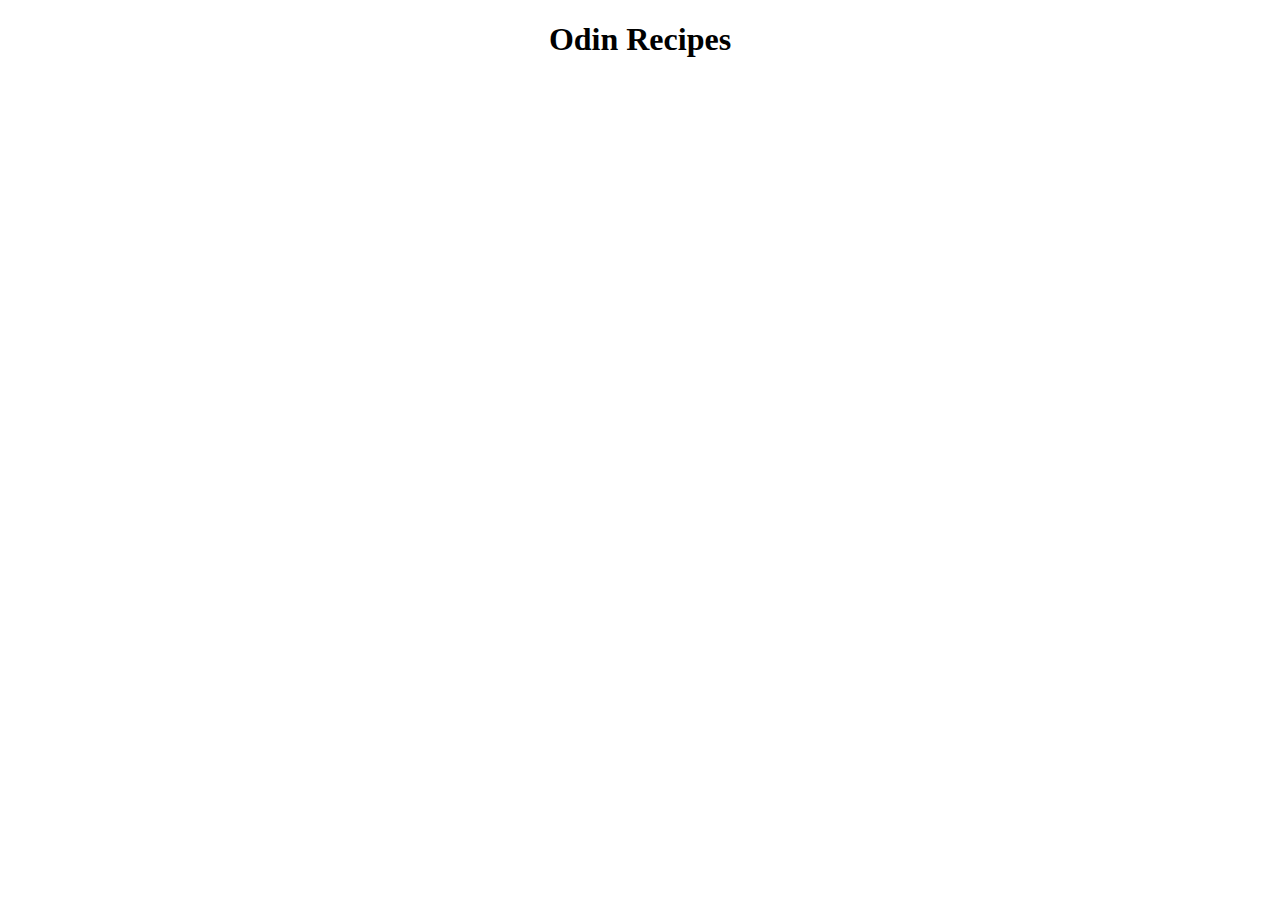
==== index.html @ be1af2d8 "Add heading to index.html" ====
<!DOCTYPE html>
<html>
    <head>
        
        <meta charset="utf-8">
        <title>Odin Recipes</title>

    </head>
    <style>
        h1{text-align: center;}
    </style>
    <body>
        <h1>Odin Recipes</h1>
    </body>
</html>
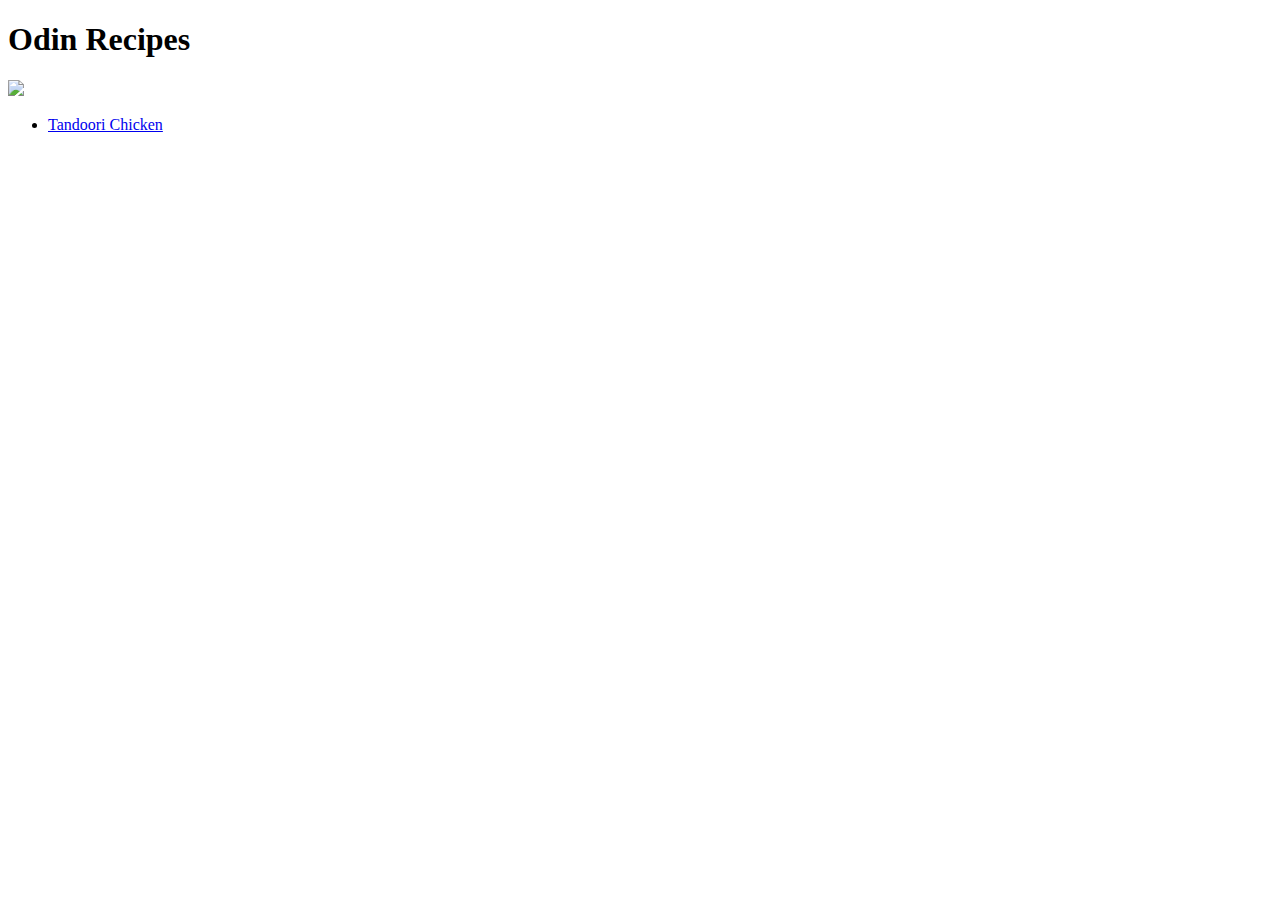
==== commit a43891d8: "Update index.html" ====
--- a/index.html
+++ b/index.html
@@ -6,10 +6,14 @@
         <title>Odin Recipes</title>
 
     </head>
-    <style>
-        h1{text-align: center;}
-    </style>
+
     <body>
         <h1>Odin Recipes</h1>
+        <img src="./gif/time-to-cook.gif">
+
+        <ul>
+            <li><a href="./recipes/tandoori-chicken.html">Tandoori Chicken</a></li>
+        </ul>
+
     </body>
 </html>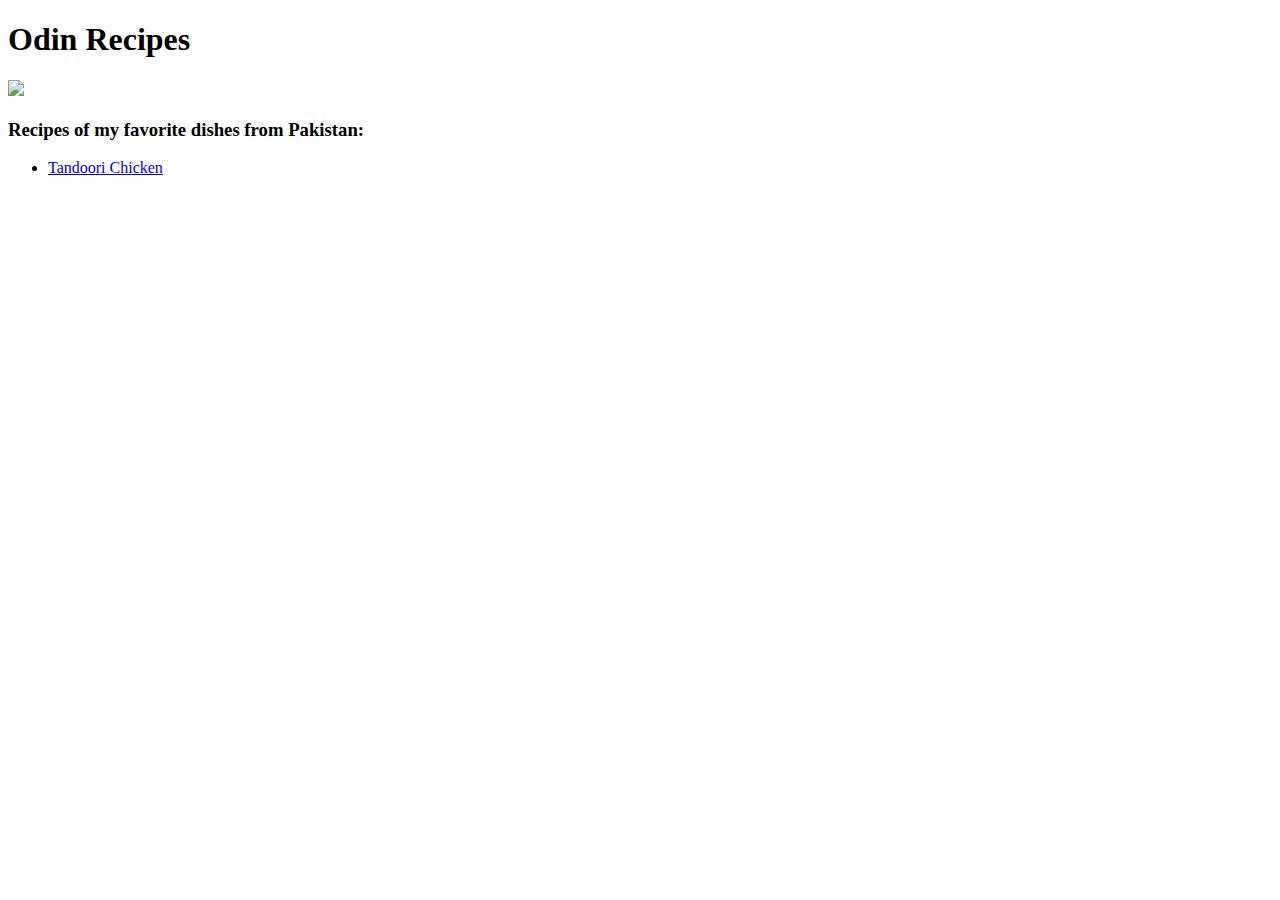
==== commit 94b7da33: "Add images folder and update tandoori-chicken.html" ====
--- a/index.html
+++ b/index.html
@@ -11,6 +11,7 @@
         <h1>Odin Recipes</h1>
         <img src="./gif/time-to-cook.gif">
 
+        <h3>Recipes of my favorite dishes from Pakistan: </h3>
         <ul>
             <li><a href="./recipes/tandoori-chicken.html">Tandoori Chicken</a></li>
         </ul>
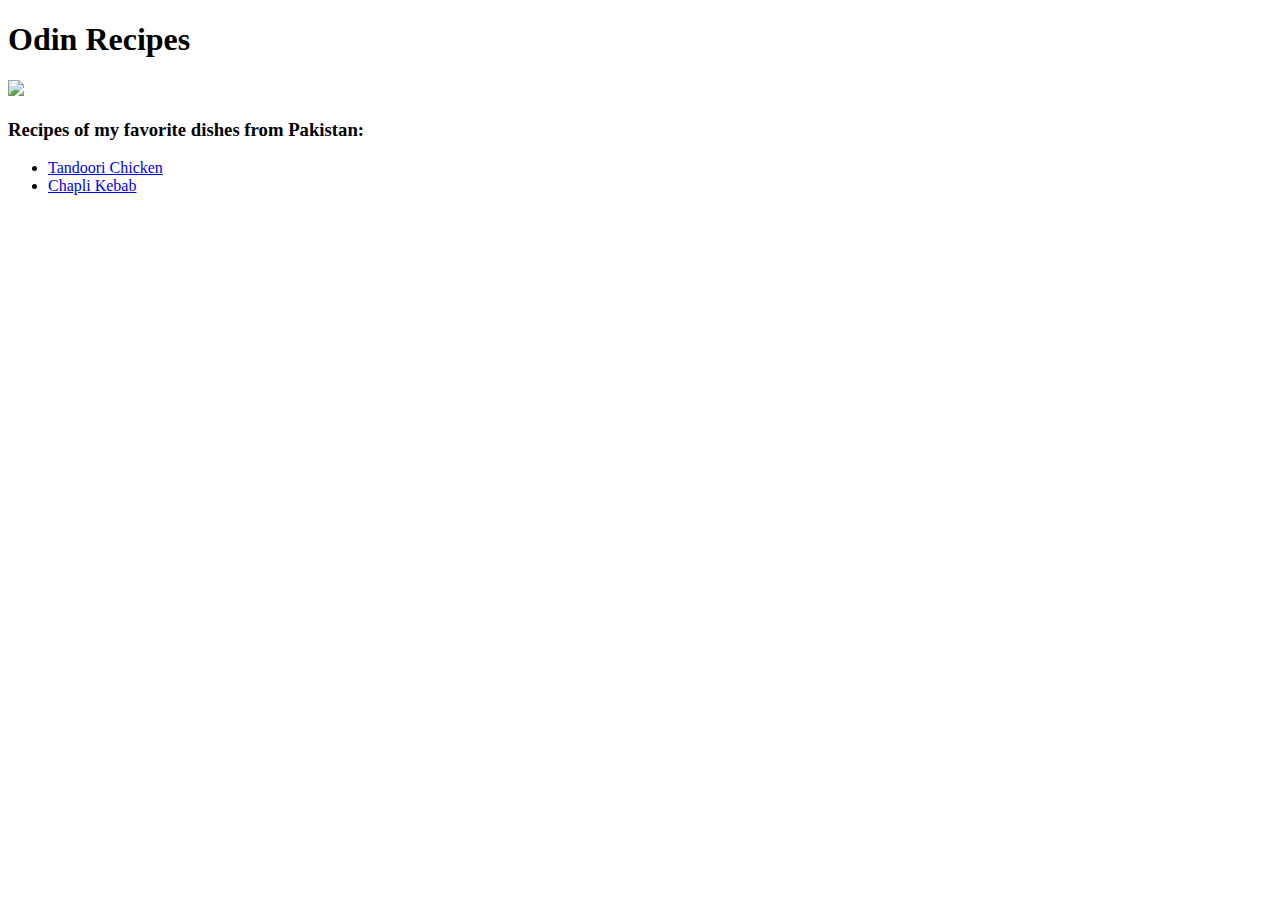
==== commit 8bde9290: "Create chapli-kebab.html" ====
--- a/index.html
+++ b/index.html
@@ -14,6 +14,7 @@
         <h3>Recipes of my favorite dishes from Pakistan: </h3>
         <ul>
             <li><a href="./recipes/tandoori-chicken.html">Tandoori Chicken</a></li>
+            <li><a href="./recipes/chapli-kebab.html">Chapli Kebab</a></li>
         </ul>
 
     </body>
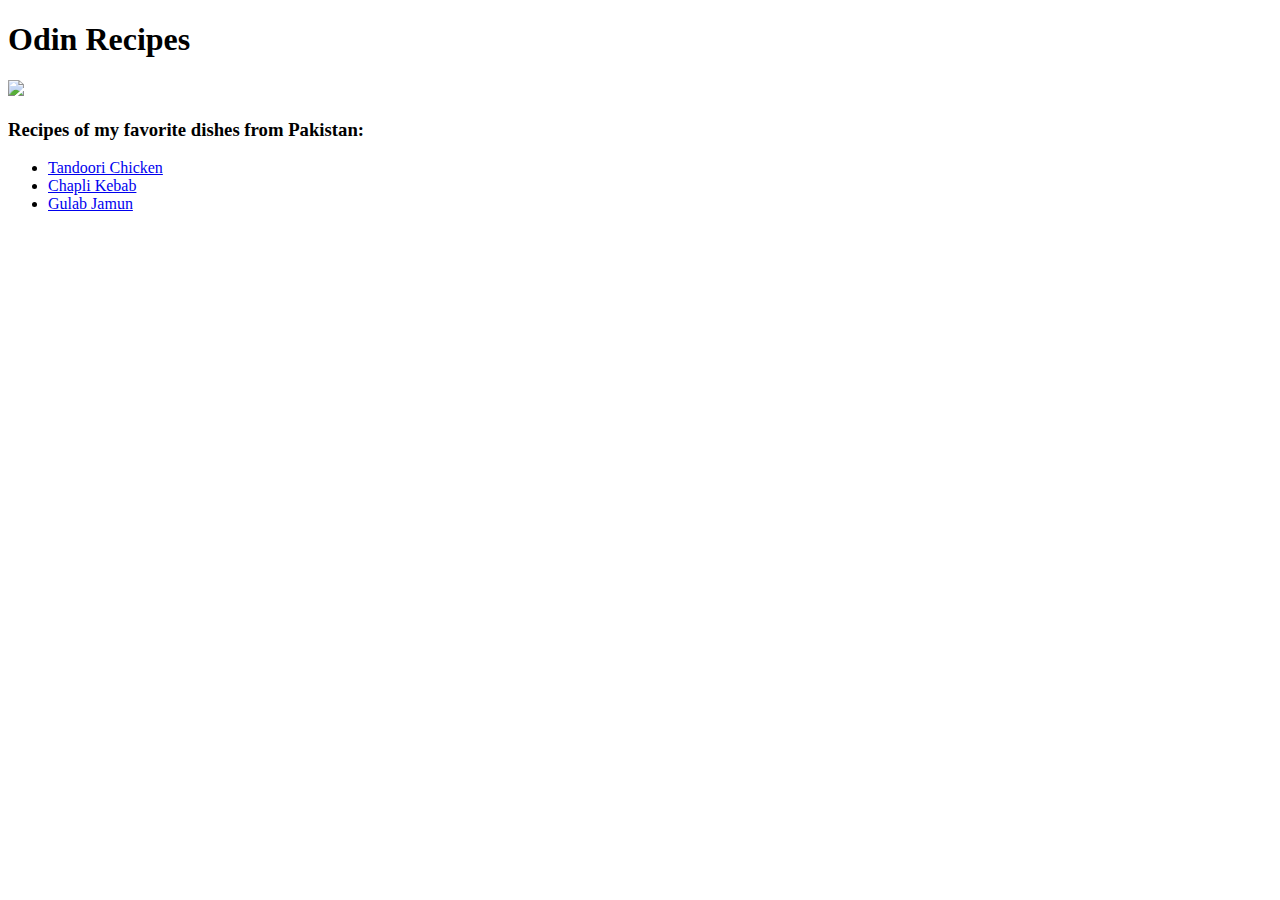
==== commit 037bce97: "Create gulab-jamun.html and add Gulab Jamun image" ====
--- a/index.html
+++ b/index.html
@@ -15,6 +15,7 @@
         <ul>
             <li><a href="./recipes/tandoori-chicken.html">Tandoori Chicken</a></li>
             <li><a href="./recipes/chapli-kebab.html">Chapli Kebab</a></li>
+            <li><a href="./recipes/gulab-jamun.html">Gulab Jamun</a></li>
         </ul>
 
     </body>
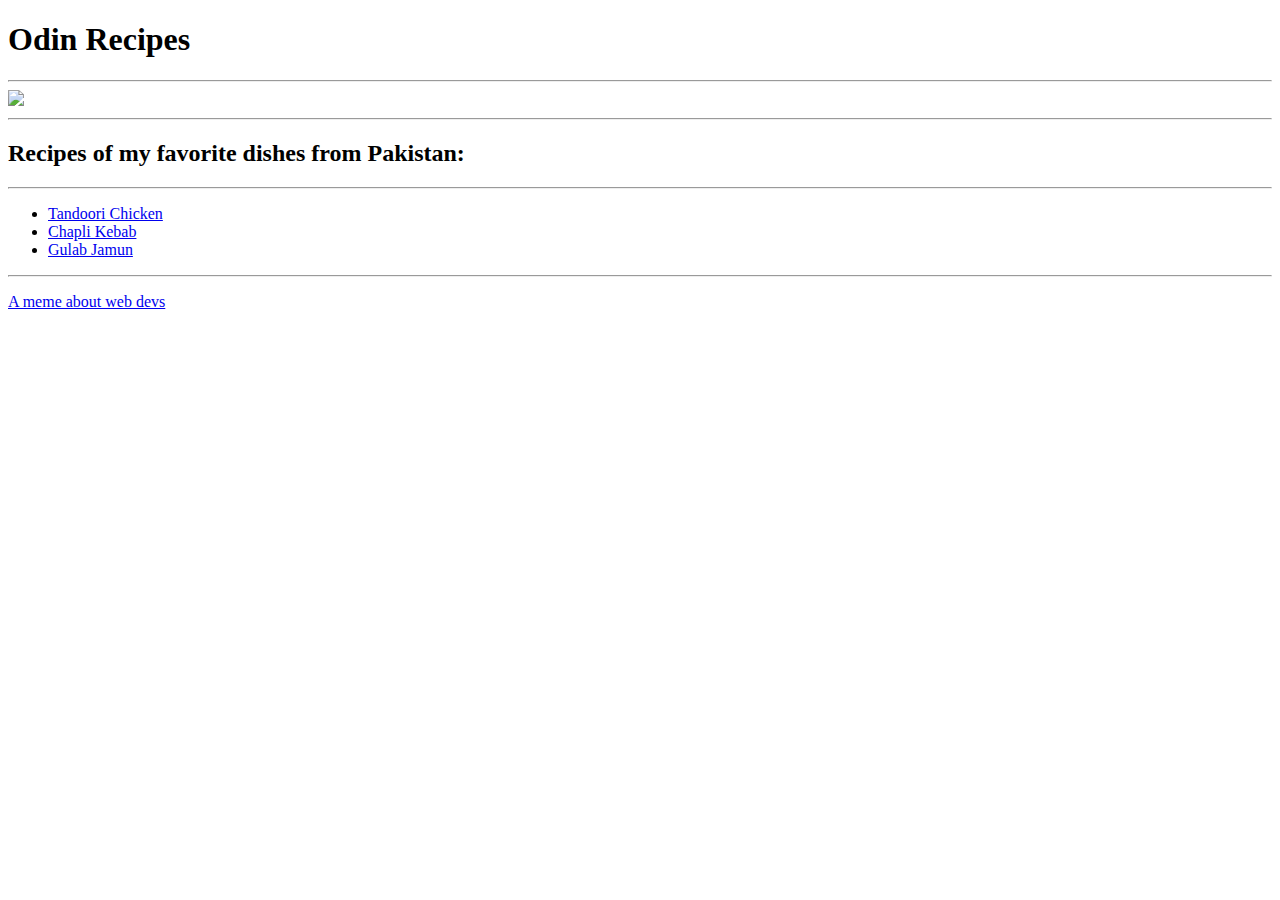
==== commit 8ea8d03c: "Add UI improvements to all webpages" ====
--- a/index.html
+++ b/index.html
@@ -9,14 +9,18 @@
 
     <body>
         <h1>Odin Recipes</h1>
+        <hr>
         <img src="./gif/time-to-cook.gif">
-
-        <h3>Recipes of my favorite dishes from Pakistan: </h3>
+        <hr>
+        <h2>Recipes of my favorite dishes from Pakistan: </h2>
+        <hr>
         <ul>
             <li><a href="./recipes/tandoori-chicken.html">Tandoori Chicken</a></li>
             <li><a href="./recipes/chapli-kebab.html">Chapli Kebab</a></li>
             <li><a href="./recipes/gulab-jamun.html">Gulab Jamun</a></li>
         </ul>
+        <hr>
+        <p><a href="https://www.youtube.com/watch?v=dQw4w9WgXcQ">A meme about web devs</a></p>
 
     </body>
 </html>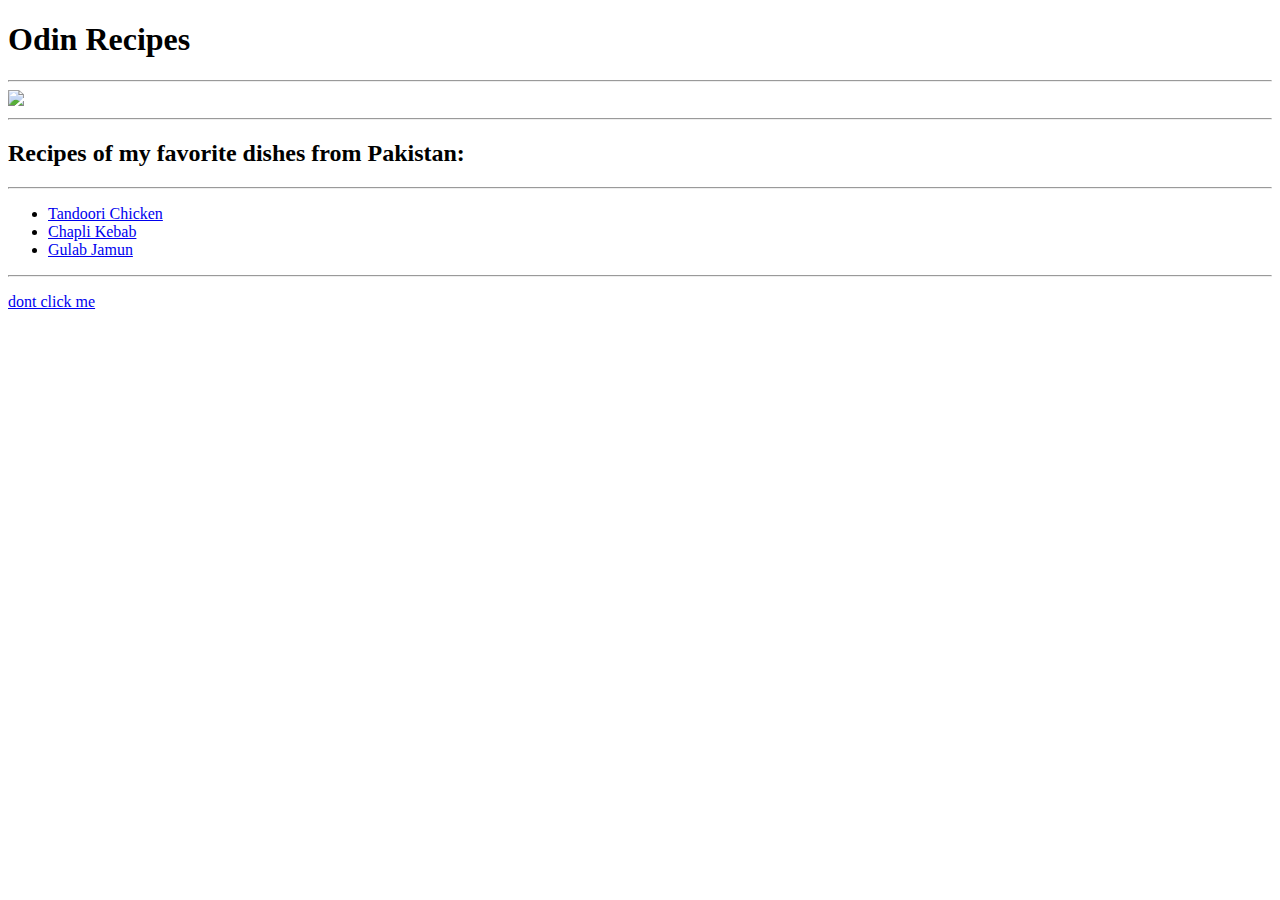
==== commit 258aea22: "Add something funny at the end of homepage" ====
--- a/index.html
+++ b/index.html
@@ -20,7 +20,7 @@
             <li><a href="./recipes/gulab-jamun.html">Gulab Jamun</a></li>
         </ul>
         <hr>
-        <p><a href="https://www.youtube.com/watch?v=dQw4w9WgXcQ">A meme about web devs</a></p>
+        <p><a href="https://www.youtube.com/watch?v=dQw4w9WgXcQ">dont click me</a></p>
 
     </body>
 </html>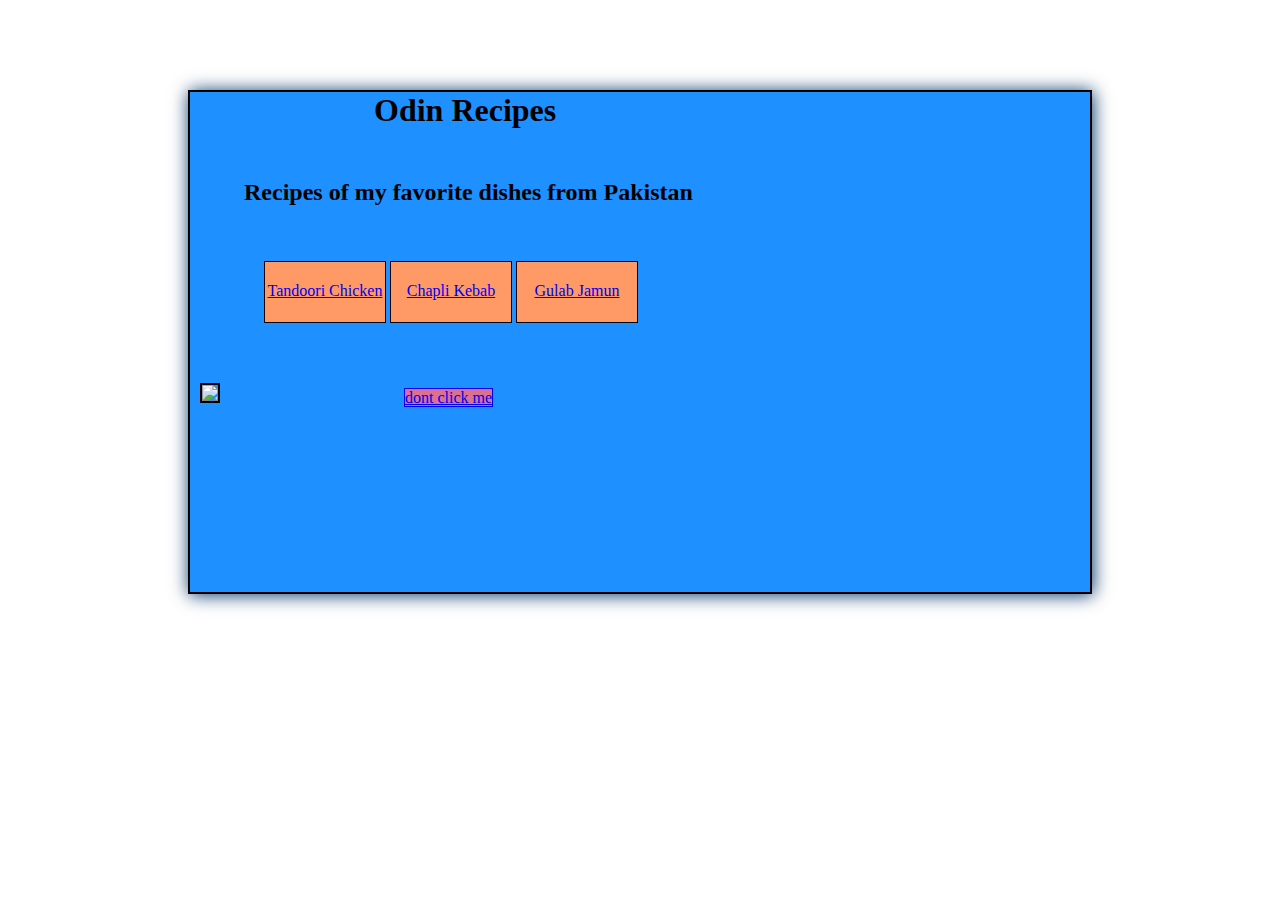
==== commit 5e02cda0: "Add style.css to the Homepage" ====
--- a/index.html
+++ b/index.html
@@ -4,23 +4,28 @@
         
         <meta charset="utf-8">
         <title>Odin Recipes</title>
-
+        <link rel="stylesheet" href="style.css">
     </head>
 
     <body>
-        <h1>Odin Recipes</h1>
-        <hr>
-        <img src="./gif/time-to-cook.gif">
-        <hr>
-        <h2>Recipes of my favorite dishes from Pakistan: </h2>
-        <hr>
-        <ul>
-            <li><a href="./recipes/tandoori-chicken.html">Tandoori Chicken</a></li>
-            <li><a href="./recipes/chapli-kebab.html">Chapli Kebab</a></li>
-            <li><a href="./recipes/gulab-jamun.html">Gulab Jamun</a></li>
-        </ul>
-        <hr>
-        <p><a href="https://www.youtube.com/watch?v=dQw4w9WgXcQ">dont click me</a></p>
+        <div class="container">
+            <img src="./gif/time-to-cook.gif"> 
 
+            <div class="card">
+                <span><h1>Odin Recipes</h1></span>
+        
+                <h2>Recipes of my favorite dishes from Pakistan </h2>
+                <div class="recipes">
+                    <ul>
+                        <li><a href="./recipes/tandoori-chicken.html">Tandoori Chicken</a></li>
+                        <li><a href="./recipes/chapli-kebab.html">Chapli Kebab</a></li>
+                        <li><a href="./recipes/gulab-jamun.html">Gulab Jamun</a></li>
+                    </ul>
+                </div>    
+                <a class="link" href="https://www.youtube.com/watch?v=dQw4w9WgXcQ">dont click me</a>
+            </div>
+
+        </div>
+        
     </body>
 </html>--- a/style.css
+++ b/style.css
@@ -0,0 +1,57 @@
+html{
+    background-color: white;
+    box-sizing: border-box;
+}
+
+body{
+    box-shadow: 1px 1px 17px #003366;
+    border: 2px solid;
+    margin: 90px auto;
+    background-color: dodgerblue;
+    height: 500px;
+    width: 900px;
+}
+
+.container{
+    display: inline-block;
+}
+
+.card{
+    display: inline-block;
+}
+
+.recipes li{
+    border: 1px solid;
+    width: 120px;
+    height: 40px;
+    display: inline-block;
+    text-align: center;
+    margin-top: 35px;
+    margin-bottom: 50px;
+    padding-top: 20px;
+    background-color: #FF9966;
+}
+
+.link{
+    border: 1px solid;
+    background-color: palevioletred;
+    margin-left: 180px;
+}
+
+h2{
+    margin-top: 50px;
+    margin-left: 20px;
+}
+
+h1{
+    margin-top: 0px;
+    margin-left: 150px;
+    width: 190px;
+}
+
+img{
+    border: 2px solid;
+    width: 400px;
+    margin-top: 70px;
+    margin-left: 10px
+}